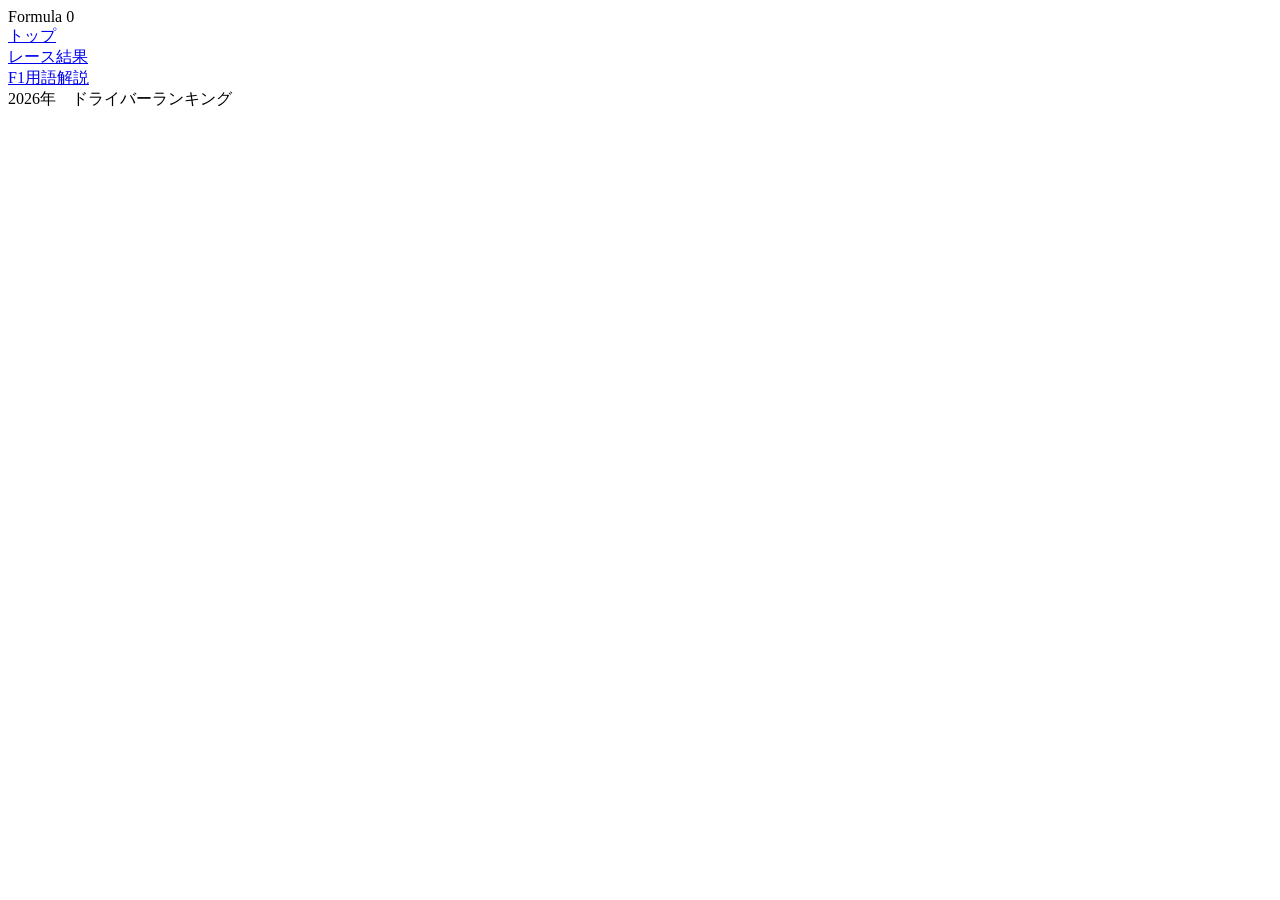
==== index.html @ 6ebcac02 "HTMLのサイト共通要素を作成した。" ====
<!DOCTYPE html>
<html lang="ja">
    <head>
        <title>Formula 0</title>
        <link rel="stylesheet" href="css/style.css">
    </head>
    <header>Formula 0</header>
</html>
    <div class="container">
        <aside class="sidebar">
            <nav>
                <a href="index.html">トップ</a><br>
                <a href="results.html">レース結果</a><br>
                <a href="terms.html">F1用語解説</a><br>

            </nav>
        </aside>
    </div>
    
    <main class="content">
        <head>2026年　ドライバーランキング</head>

    </main>
</html>
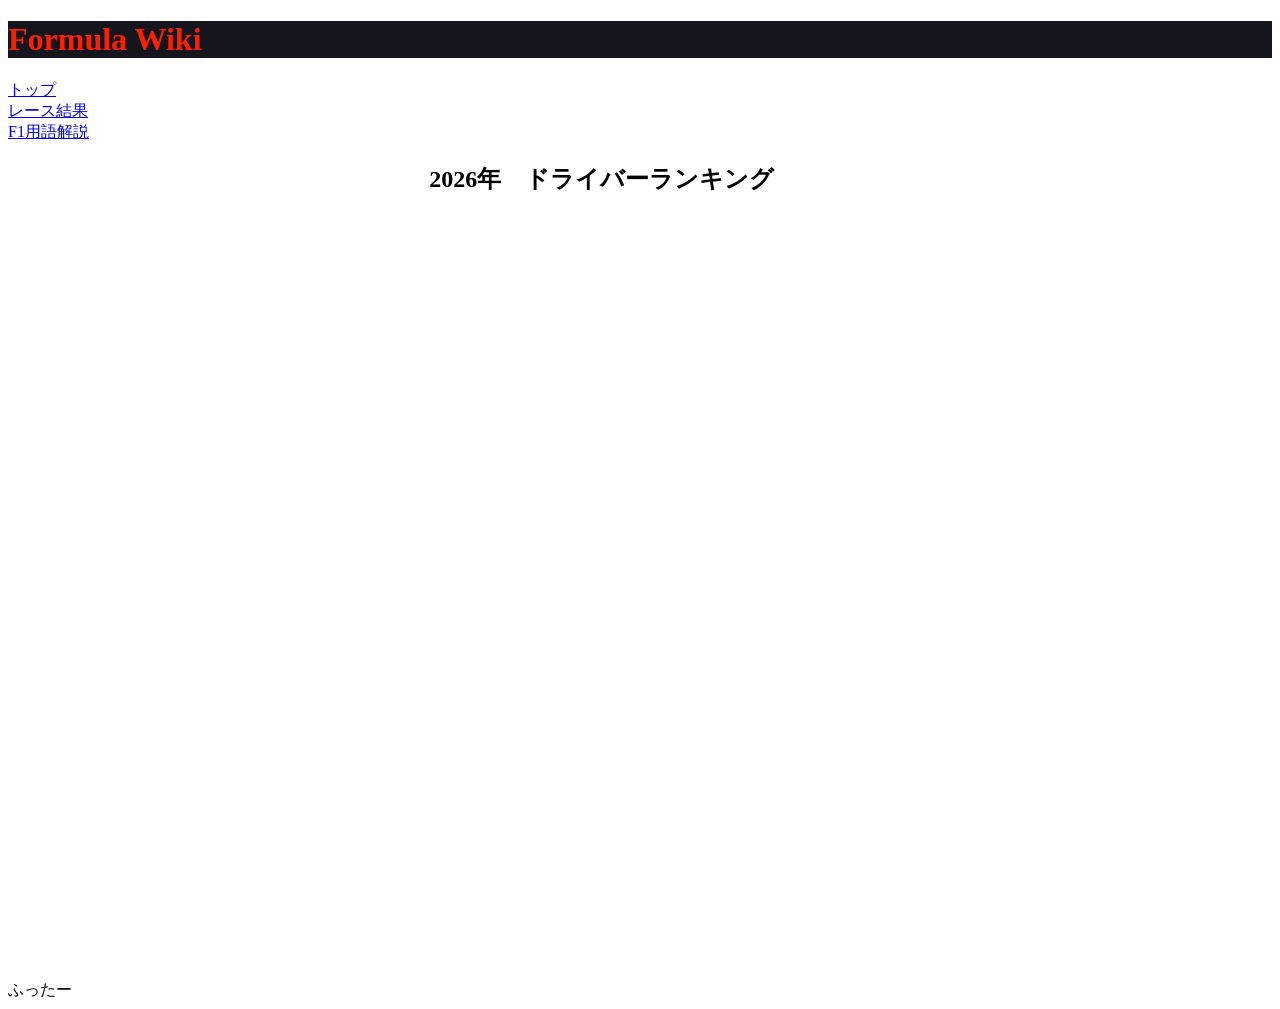
==== commit 131b8090: "CSSgridなどで骨格を作成。" ====
--- a/index.html
+++ b/index.html
@@ -1,13 +1,20 @@
 <!DOCTYPE html>
 <html lang="ja">
+
     <head>
-        <title>Formula 0</title>
-        <link rel="stylesheet" href="css/style.css">
+        <title>Formula Wiki</title>   <!--サイトタイトル-->
+        <link rel="stylesheet" href="css/layout.css">
+        <link rel="stylesheet" href="css/visuals.css">   <!--CSSリンク集-->
     </head>
-    <header>Formula 0</header>
+
+<body>
+    <header>
+        <h1>Formula Wiki</h1>
+    </header>   
 </html>
     <div class="container">
-        <aside class="sidebar">
+
+        <aside class="sidebar">   <!--Light side menu bar-->
             <nav>
                 <a href="index.html">トップ</a><br>
                 <a href="results.html">レース結果</a><br>
@@ -15,10 +22,13 @@
 
             </nav>
         </aside>
+
+        <main class="content">
+            <h2>2026年　ドライバーランキング</h2>
+        </main>
+
     </div>
     
-    <main class="content">
-        <head>2026年　ドライバーランキング</head>
-
-    </main>
+    <footer>ふったー</footer>
+</body>
 </html>
--- a/css/layout.css
+++ b/css/layout.css
@@ -0,0 +1,16 @@
+.container{
+    display:grid;
+    height:100vh;
+    grid-template-columns:2fr 4fr;
+    grid-template-rows:auto 1fr auto;
+    grid-template-areas:
+    "header header"
+    "menu content"
+    "footer footer";
+    gap:0;
+    align-items: stretch;
+}
+header{grid-area:header;}
+nav{grid-area:menu;}
+main{grid-area:content;}
+footer{grid-area:footer;}
--- a/css/visuals.css
+++ b/css/visuals.css
@@ -0,0 +1,5 @@
+html{background-color: ;
+       }
+header{background-color: rgb(21,21,30);
+       color:rgb(255,30,0)
+       }
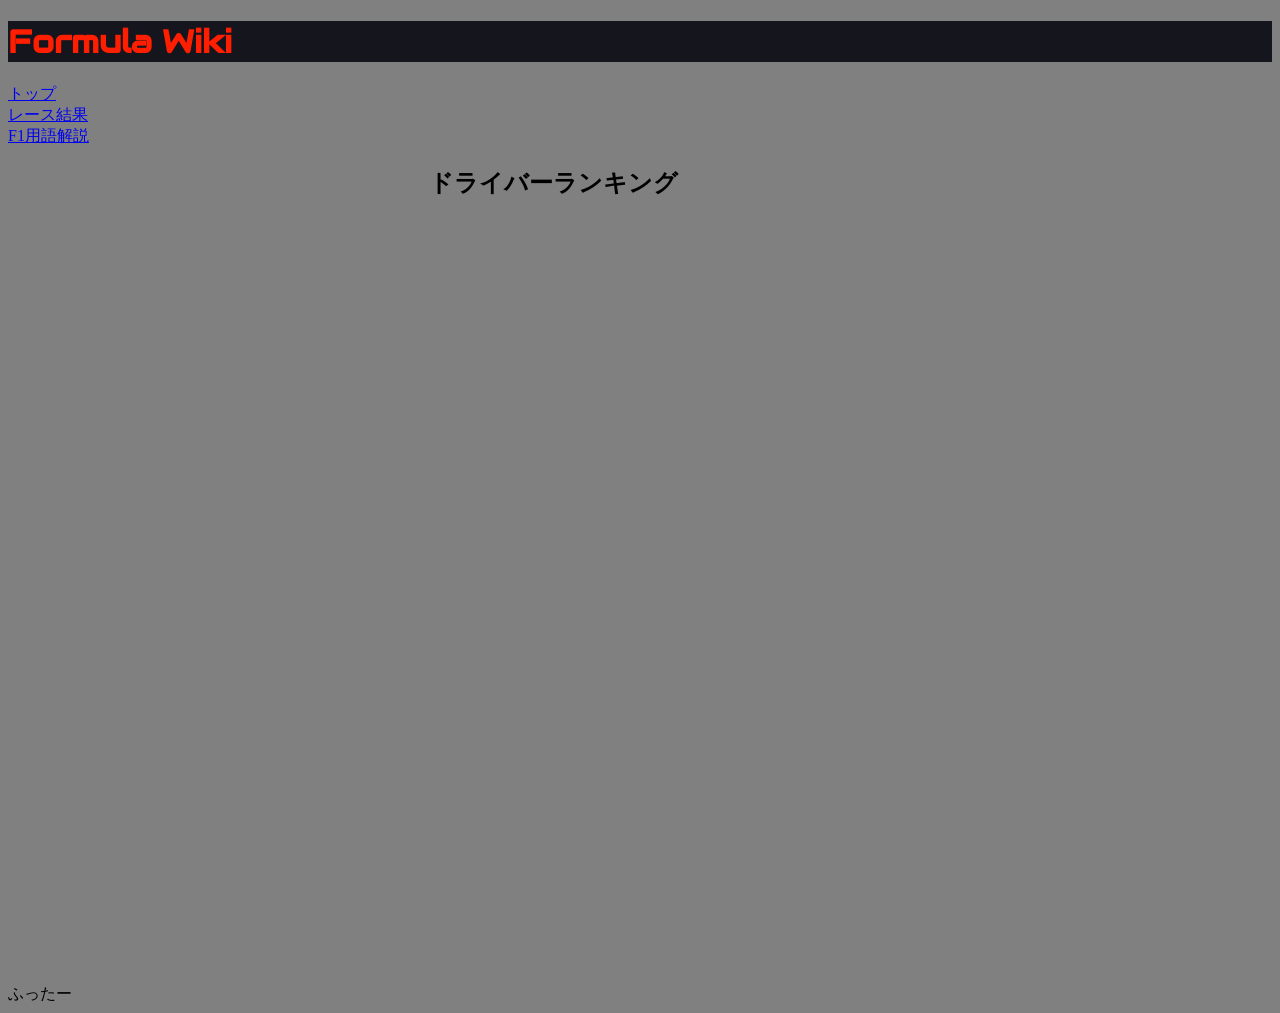
==== commit 0c31ba81: "フォント変更、レイアウト崩れ修正" ====
--- a/index.html
+++ b/index.html
@@ -2,19 +2,20 @@
 <html lang="ja">
 
     <head>
-        <title>Formula Wiki</title>   <!--サイトタイトル-->
+        <title>Formula Wiki</title>   <!--website title-->
         <link rel="stylesheet" href="css/layout.css">
         <link rel="stylesheet" href="css/visuals.css">   <!--CSSリンク集-->
+        <link rel="stylesheet" href="https://fonts.googleapis.com/css?family=Audiowide">
     </head>
 
 <body>
     <header>
         <h1>Formula Wiki</h1>
     </header>   
-</html>
+
     <div class="container">
 
-        <aside class="sidebar">   <!--Light side menu bar-->
+        <aside class="sidebar">   <!--leftside menu bar-->
             <nav>
                 <a href="index.html">トップ</a><br>
                 <a href="results.html">レース結果</a><br>
@@ -24,7 +25,9 @@
         </aside>
 
         <main class="content">
-            <h2>2026年　ドライバーランキング</h2>
+            <h2>
+                ドライバーランキング
+            </h2>
         </main>
 
     </div>
--- a/css/visuals.css
+++ b/css/visuals.css
@@ -1,5 +1,8 @@
-html{background-color: ;
-       }
+/*color-style*/
+body{background-color: grey}
+
 header{background-color: rgb(21,21,30);
        color:rgb(255,30,0)
-       }+       }  
+/*font-style*/
+header{font-family:"Audiowide",sans-serif}
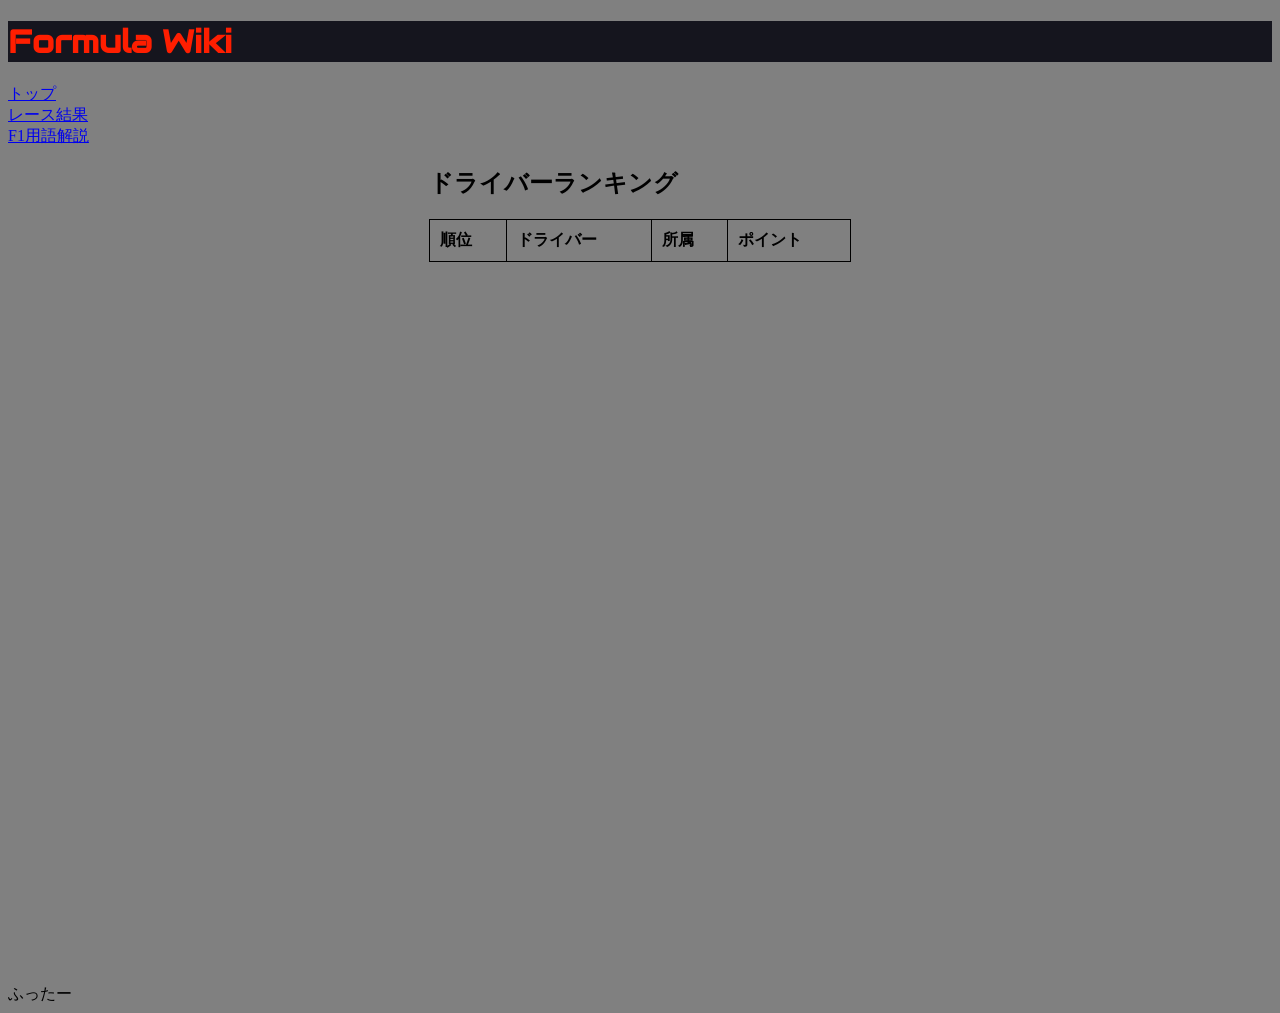
==== commit 5d6bdc97: "JSON作成" ====
--- a/index.html
+++ b/index.html
@@ -2,6 +2,7 @@
 <html lang="ja">
 
     <head>
+        <meta charset="UTF-8">
         <title>Formula Wiki</title>   <!--website title-->
         <link rel="stylesheet" href="css/layout.css">
         <link rel="stylesheet" href="css/visuals.css">   <!--CSSリンク集-->
@@ -28,6 +29,15 @@
             <h2>
                 ドライバーランキング
             </h2>
+
+            <table>
+                <tr>
+                    <th>順位</th>
+                    <th>ドライバー</th>
+                    <th>所属</th>
+                    <th>ポイント</th>
+                </tr>
+            </table>
         </main>
 
     </div>
--- a/css/layout.css
+++ b/css/layout.css
@@ -14,3 +14,14 @@
 nav{grid-area:menu;}
 main{grid-area:content;}
 footer{grid-area:footer;}
+
+table{
+    border-collapse: collapse;
+    width: 50%;
+    margin-top: auto;
+}
+tr,th{
+    border: 1px,solid,black;
+    padding: 10px;
+    text-align: left;
+}
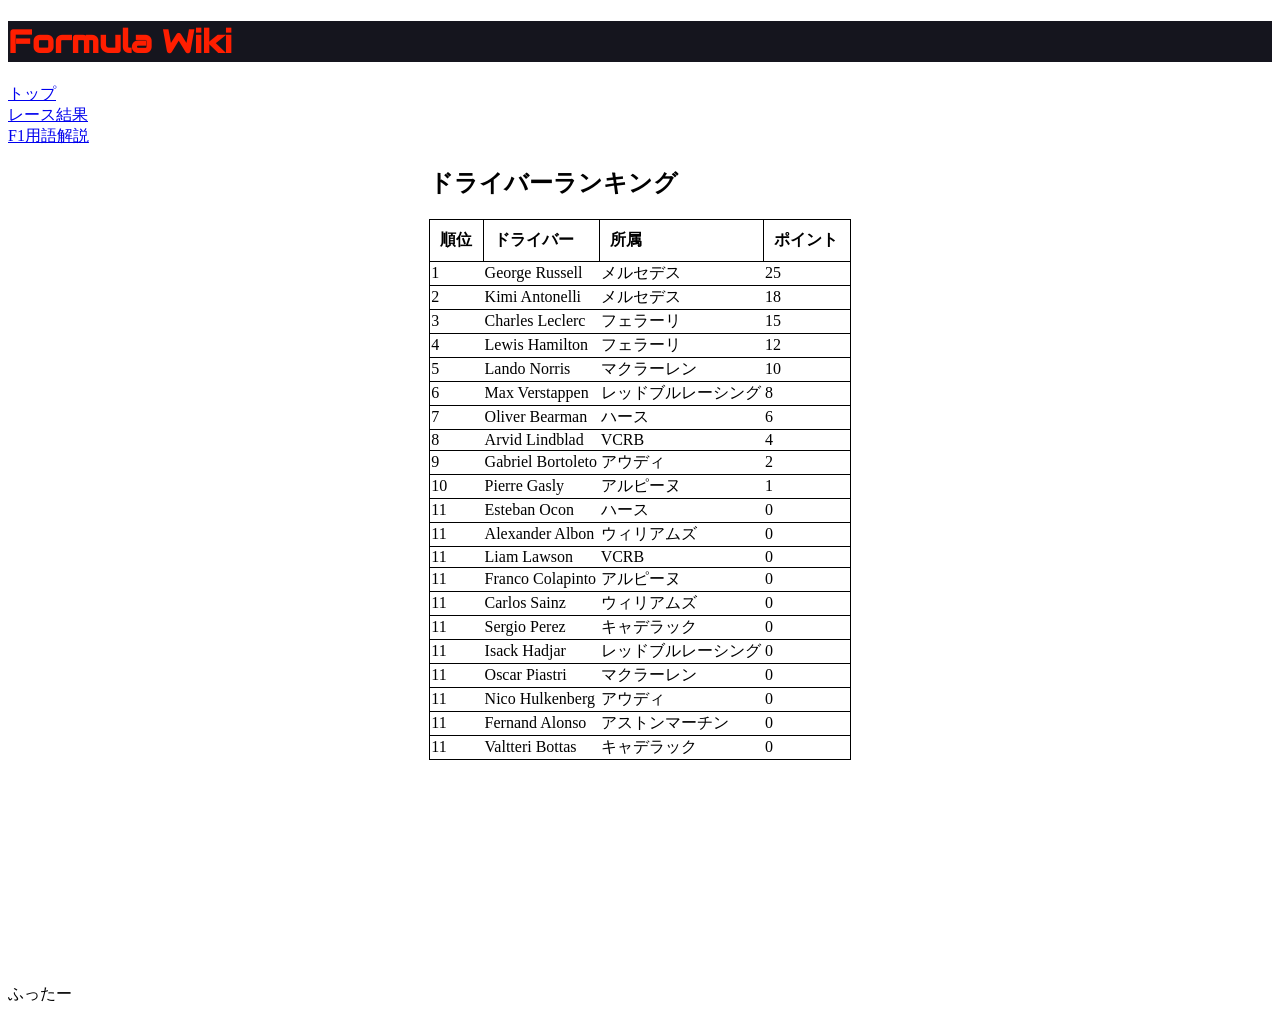
==== commit c8222729: "HTMLでランキング骨格作成。JSでJSON取得。" ====
--- a/index.html
+++ b/index.html
@@ -37,11 +37,16 @@
                     <th>所属</th>
                     <th>ポイント</th>
                 </tr>
+
+                <tbody id="rankingbody">
+                    <!--ここにJSデータが入る-->
+                </tbody>
             </table>
         </main>
 
     </div>
     
     <footer>ふったー</footer>
+<script src="script.js"></script>
 </body>
 </html>
--- a/css/visuals.css
+++ b/css/visuals.css
@@ -1,5 +1,5 @@
 /*color-style*/
-body{background-color: grey}
+body{background-color: white}
 
 header{background-color: rgb(21,21,30);
        color:rgb(255,30,0)
